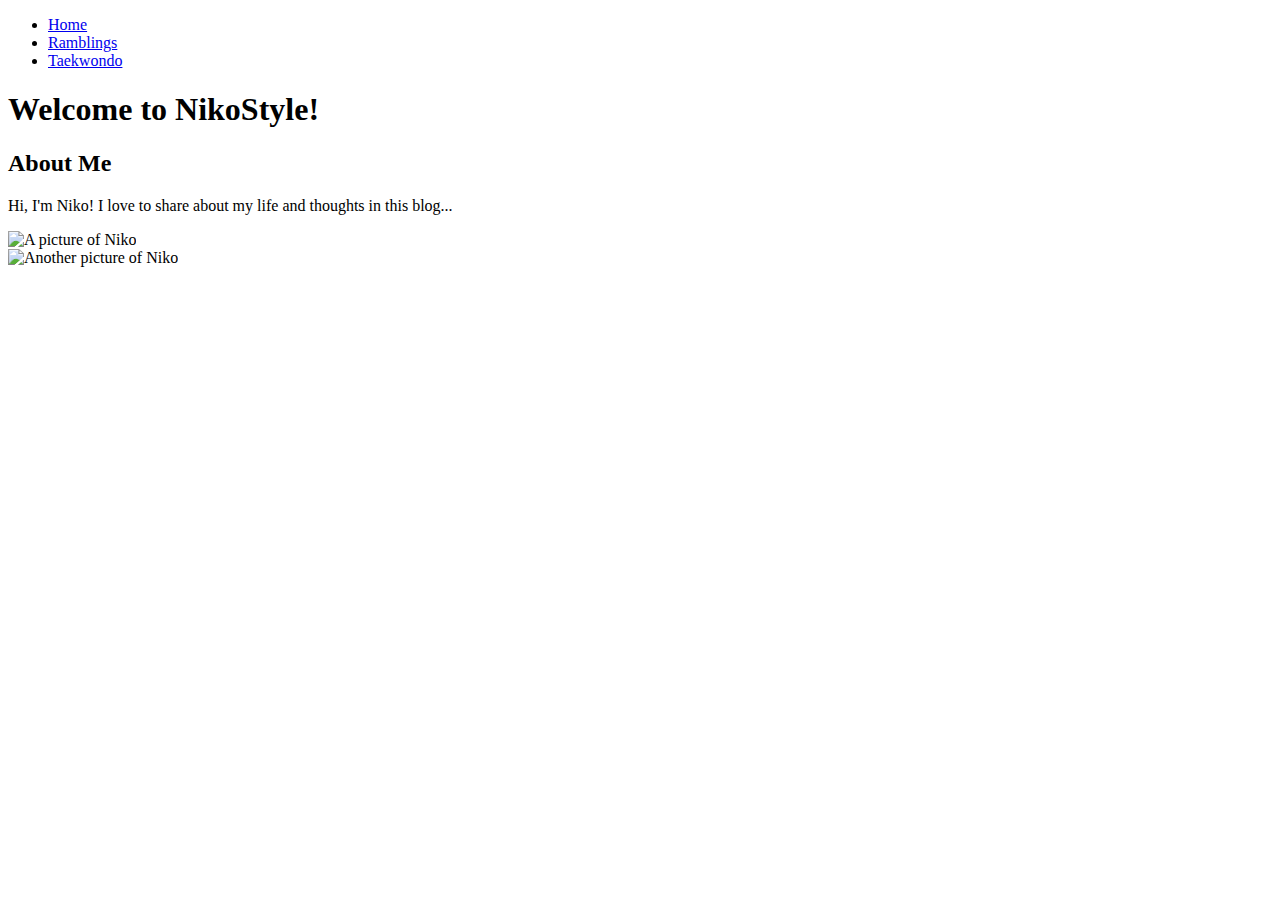
==== index.html @ 28733c0a "Update index.html" ====
<!DOCTYPE html>
<html>
<head>
  <title>NikoStyle</title>
  <link rel="stylesheet" type="text/css" href="style.css">
</head>
<body>
  <nav>
    <ul>
      <li><a href="index.html">Home</a></li>
      <li><a href="ramblings.html">Ramblings</a></li>
      <li><a href="taekwondo.html">Taekwondo</a></li>
    </ul>
  </nav>

  <h1>Welcome to NikoStyle!</h1>

  <section id="about">
    <h2>About Me</h2>
    <div class="about-content">
      <div class="about-text">
        <p>Hi, I'm Niko! I love to share about my life and thoughts in this blog...</p>
      </div>
      <div class="about-images">
        <div class="about-img-wrapper">
          <img src="niko_picture1.jpg" alt="A picture of Niko">
        </div>
        <div class="about-img-wrapper">
          <img src="niko_picture2.jpg" alt="Another picture of Niko">
        </div>
      </div>
    </div>
  </section>
</body>
</html>
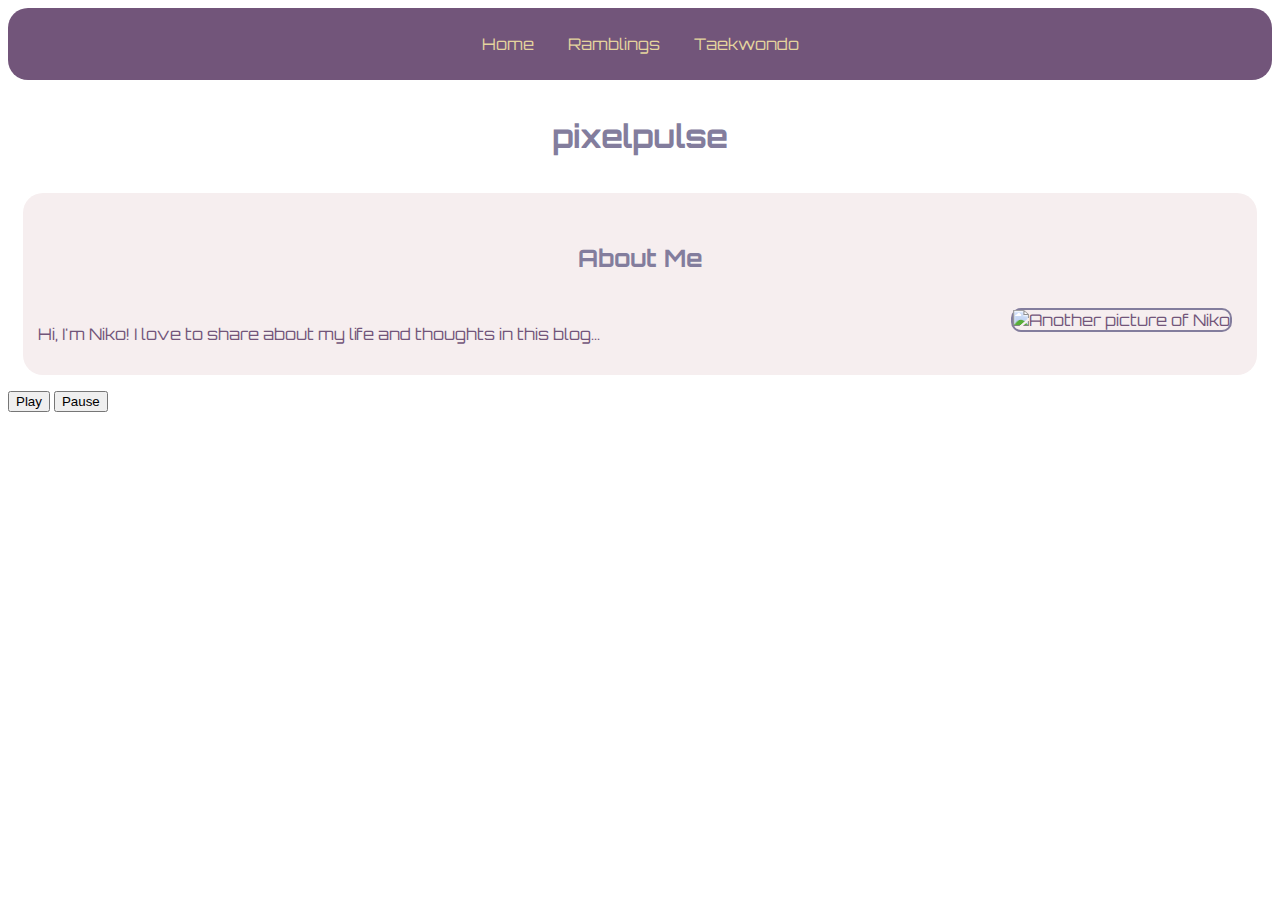
==== commit 2308da2f: "Update index.html" ====
--- a/index.html
+++ b/index.html
@@ -1,7 +1,7 @@
 <!DOCTYPE html>
 <html>
 <head>
-  <title>NikoStyle</title>
+  <title>PixelPulse</title>
   <link rel="stylesheet" type="text/css" href="style.css">
 </head>
 <body>
@@ -13,7 +13,7 @@
     </ul>
   </nav>
 
-  <h1>Welcome to NikoStyle!</h1>
+  <h1>pixelpulse</h1>
 
   <section id="about">
     <h2>About Me</h2>
@@ -23,13 +23,53 @@
       </div>
       <div class="about-images">
         <div class="about-img-wrapper">
-          <img src="niko_picture1.jpg" alt="A picture of Niko">
-        </div>
-        <div class="about-img-wrapper">
-          <img src="niko_picture2.jpg" alt="Another picture of Niko">
+          <img src="IMG_2864_25.jpg" alt="Another picture of Niko">
         </div>
       </div>
     </div>
   </section>
+
+  <audio id="audioPlayer" class="music-player">
+    Your browser does not support the audio element.
+  </audio>
+
+  <div class="player-controls">
+    <button id="playButton" class="control-button">Play</button>
+    <button id="pauseButton" class="control-button">Pause</button>
+  </div>
+
+  <script>
+    let audioFiles = ["unknown.mp3"];
+    let audioPlayer;
+    let playButton = document.getElementById('playButton');
+    let pauseButton = document.getElementById('pauseButton');
+
+    function shuffle(array) {
+        array.sort(() => Math.random() - 0.5);
+    }
+
+    function loadNextSong() {
+        if (audioFiles.length > 0) {
+            let nextSong = audioFiles.pop();
+            audioPlayer.src = nextSong;
+        }
+    }
+
+    window.onload = function() {
+        audioPlayer = document.getElementById('audioPlayer');
+        audioPlayer.addEventListener('ended', loadNextSong);
+
+        shuffle(audioFiles);
+        loadNextSong();
+    }
+
+    playButton.addEventListener('click', function() {
+      audioPlayer.play();
+    });
+
+    pauseButton.addEventListener('click', function() {
+      audioPlayer.pause();
+    });
+  </script>
 </body>
 </html>
--- a/style.css
+++ b/style.css
@@ -0,0 +1,117 @@
+@import url('https://fonts.googleapis.com/css2?family=Orbitron&display=swap');
+
+body {
+  background: url('background2.jpg') no-repeat center center fixed; 
+  -webkit-background-size: cover;
+  -moz-background-size: cover;
+  -o-background-size: cover;
+  background-size: cover;
+  font-family: 'Orbitron', sans-serif;
+  color: #f6eeef;
+}
+
+nav {
+  background-color: #72557a;
+  padding: 10px;
+  text-align: center;
+  border-radius: 20px;
+}
+
+nav ul {
+  list-style-type: none;
+  padding: 0;
+}
+
+nav ul li {
+  display: inline;
+  margin: 0 15px;
+}
+
+nav ul li a {
+  color: #e4d49e;
+  text-decoration: none;
+  transition: color 0.2s ease-in-out;
+}
+
+nav ul li a:hover {
+  color: #b49d73;
+}
+
+h1, h2 {
+  text-align: center;
+  padding: 15px 0;
+  color: #837d9d;
+}
+
+article {
+  background-color: #b194b1;
+  border: 2px solid #bf6f89;
+  border-radius: 20px;
+  padding: 15px;
+  margin: 15px;
+  transition: transform 0.3s ease-in-out;
+}
+
+article:hover {
+  transform: scale(1.02);
+}
+
+article h2 {
+  border-bottom: 1px solid #837d9d;
+  padding-bottom: 10px;
+}
+
+article p {
+  font-size: 1em;
+  line-height: 1.5;
+  color: #8474b4;
+}
+
+/* Other CSS stays the same */
+
+#about {
+  background-color: #f6eeef;
+  padding: 15px;
+  border-radius: 20px;
+  margin: 15px;
+  color: #72557a;
+}
+
+#about .about-content {
+  display: flex;
+  justify-content: space-between;
+}
+
+.about-text {
+  flex: 1;
+  margin-right: 15px;
+}
+
+.about-images {
+  display: flex;
+  flex-direction: column;
+  gap: 15px;
+}
+
+.about-img-wrapper {
+  border: 2px solid #837d9d;
+  border-radius: 10px;
+}
+
+#about img {
+  max-width: 100%;
+  height: auto;
+  display: block;
+}
+
+/* Other CSS stays the same */
+
+.about-img-wrapper:first-child {
+  margin-right: 10px;
+}
+
+.about-img-wrapper:last-child {
+  margin-left: 10px;
+}
+
+
